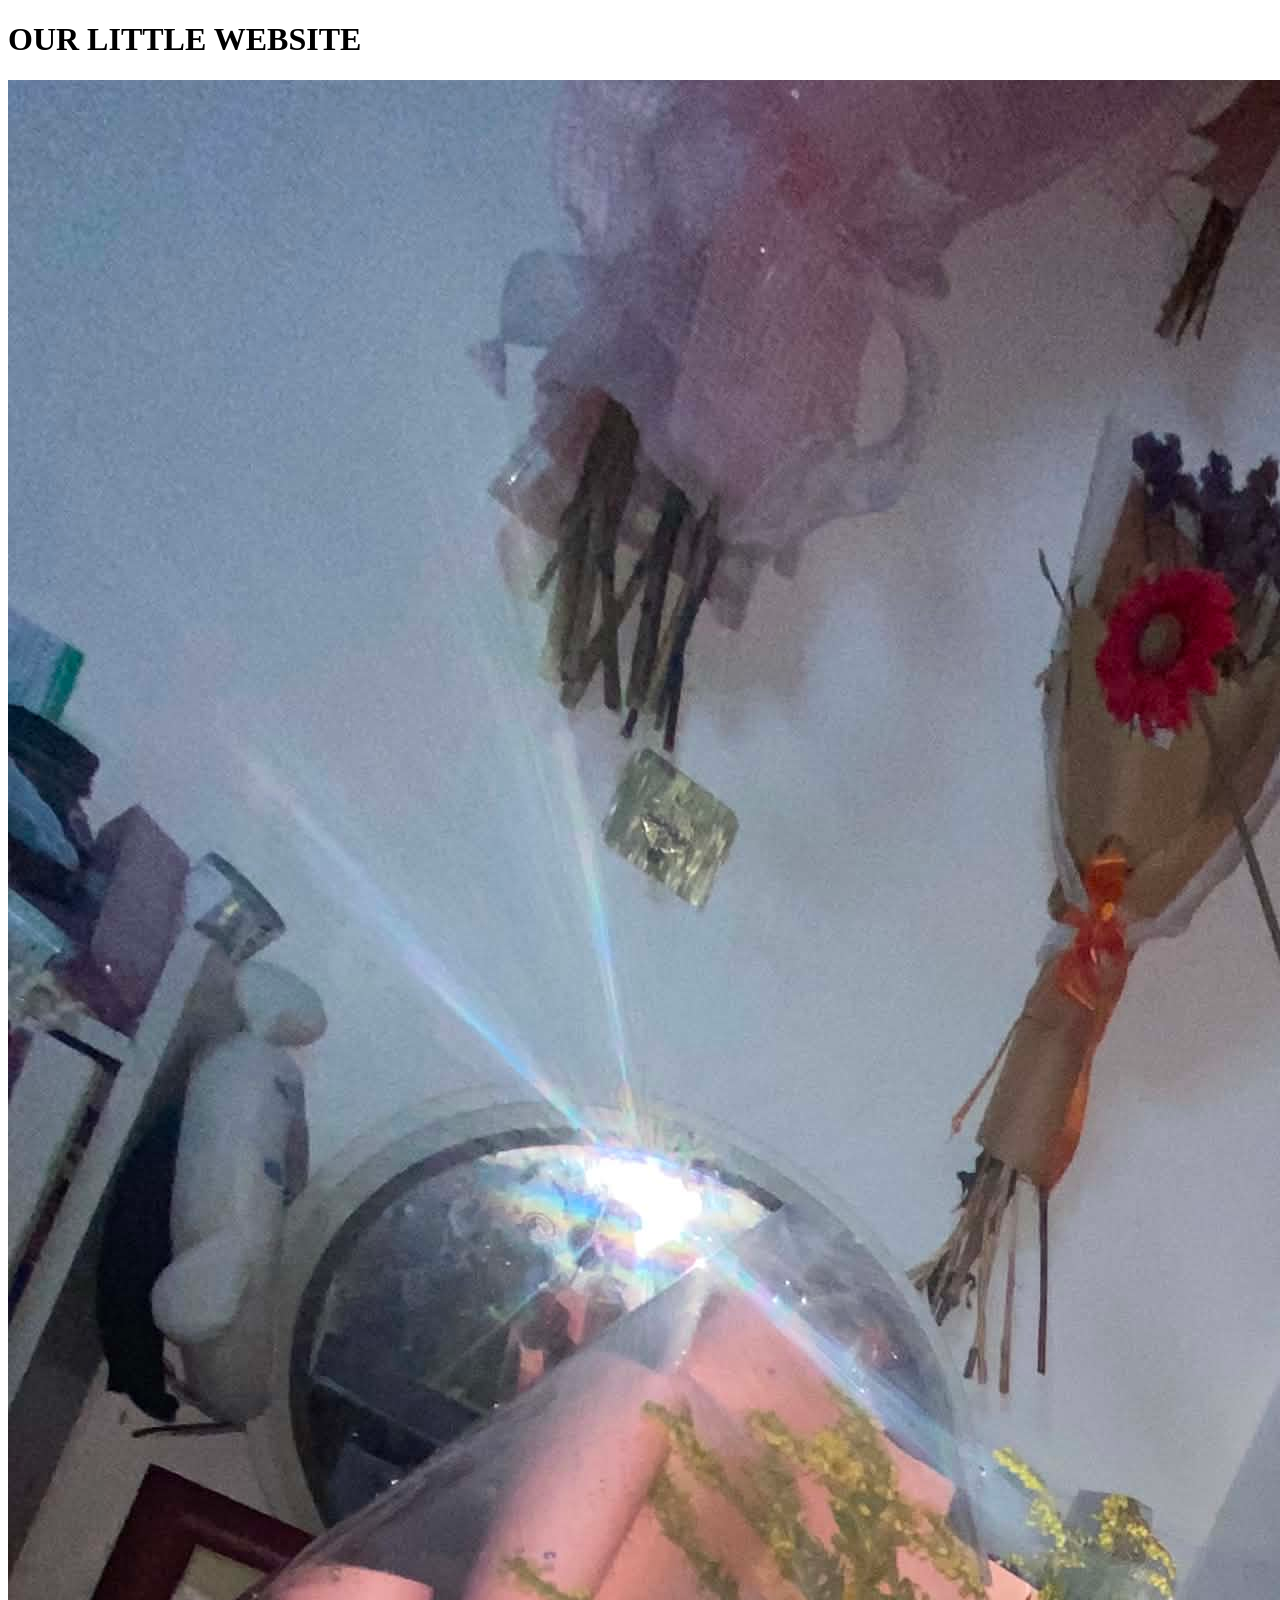
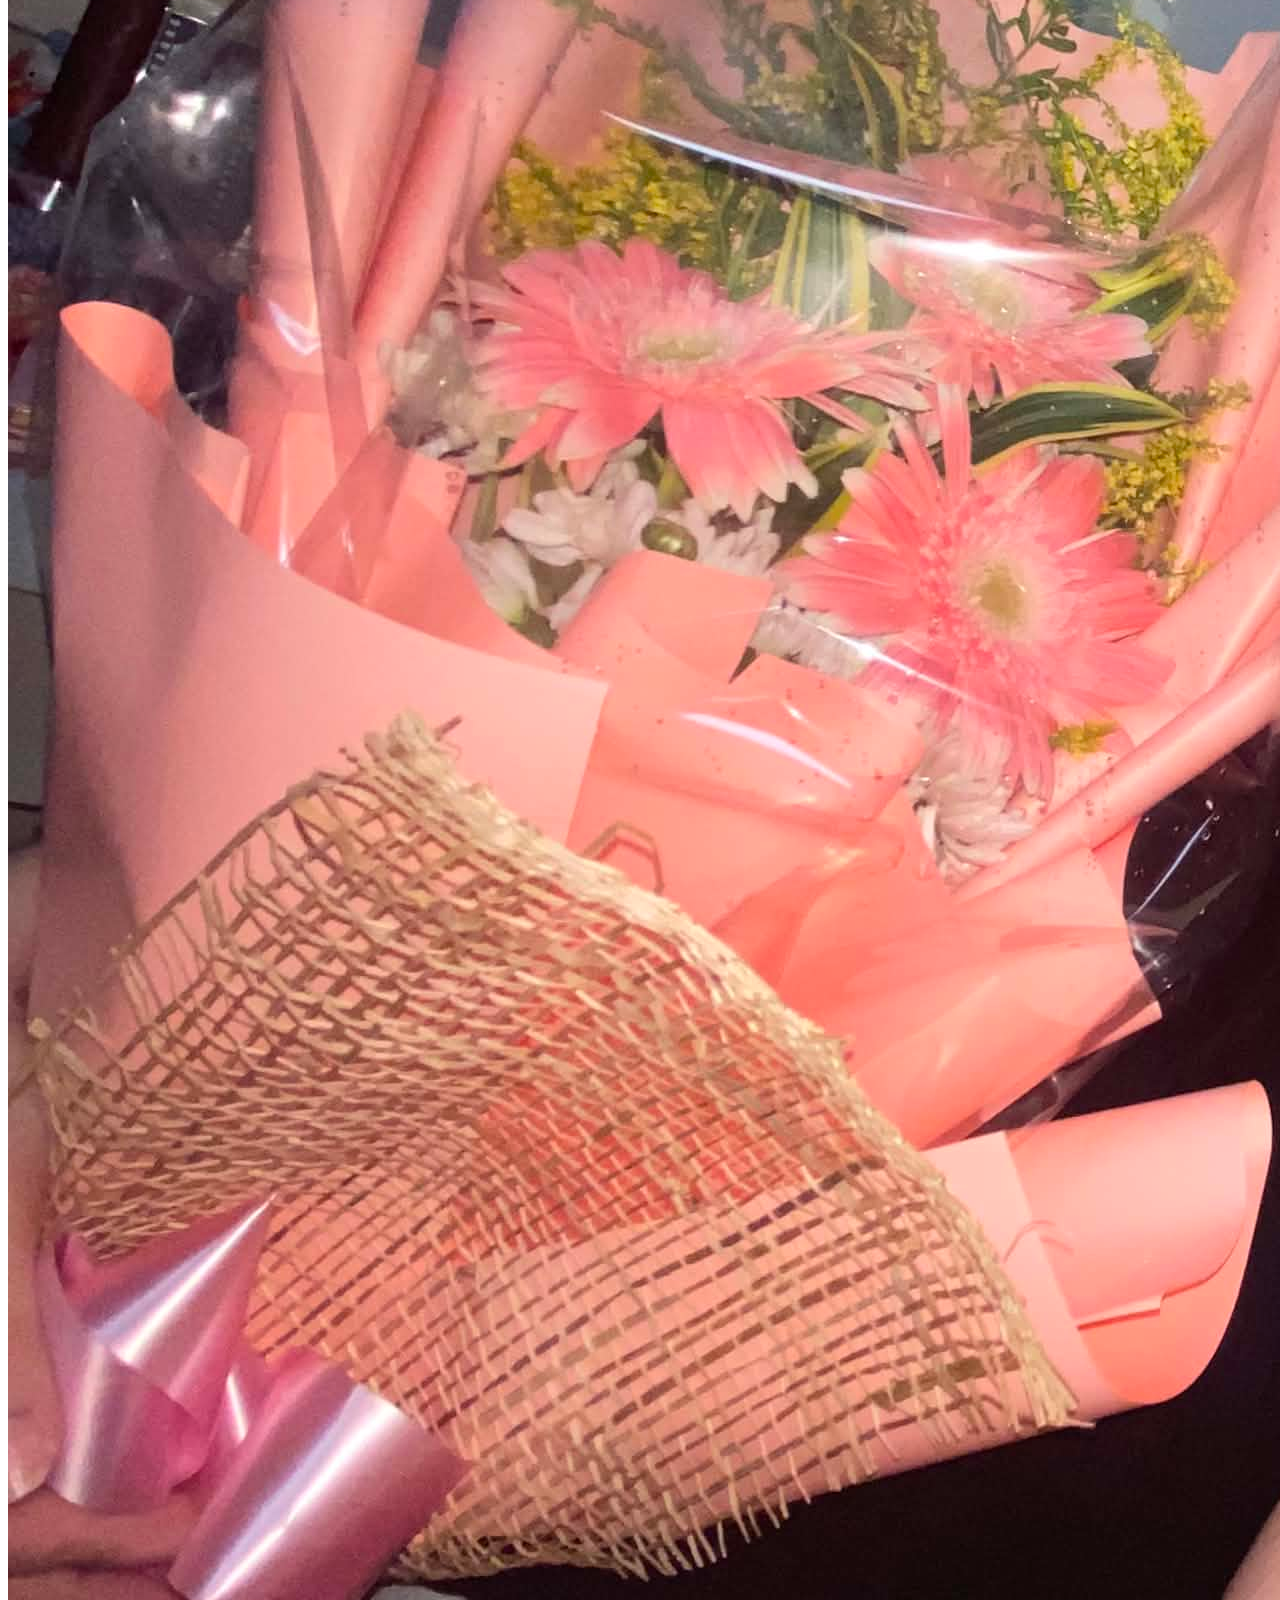
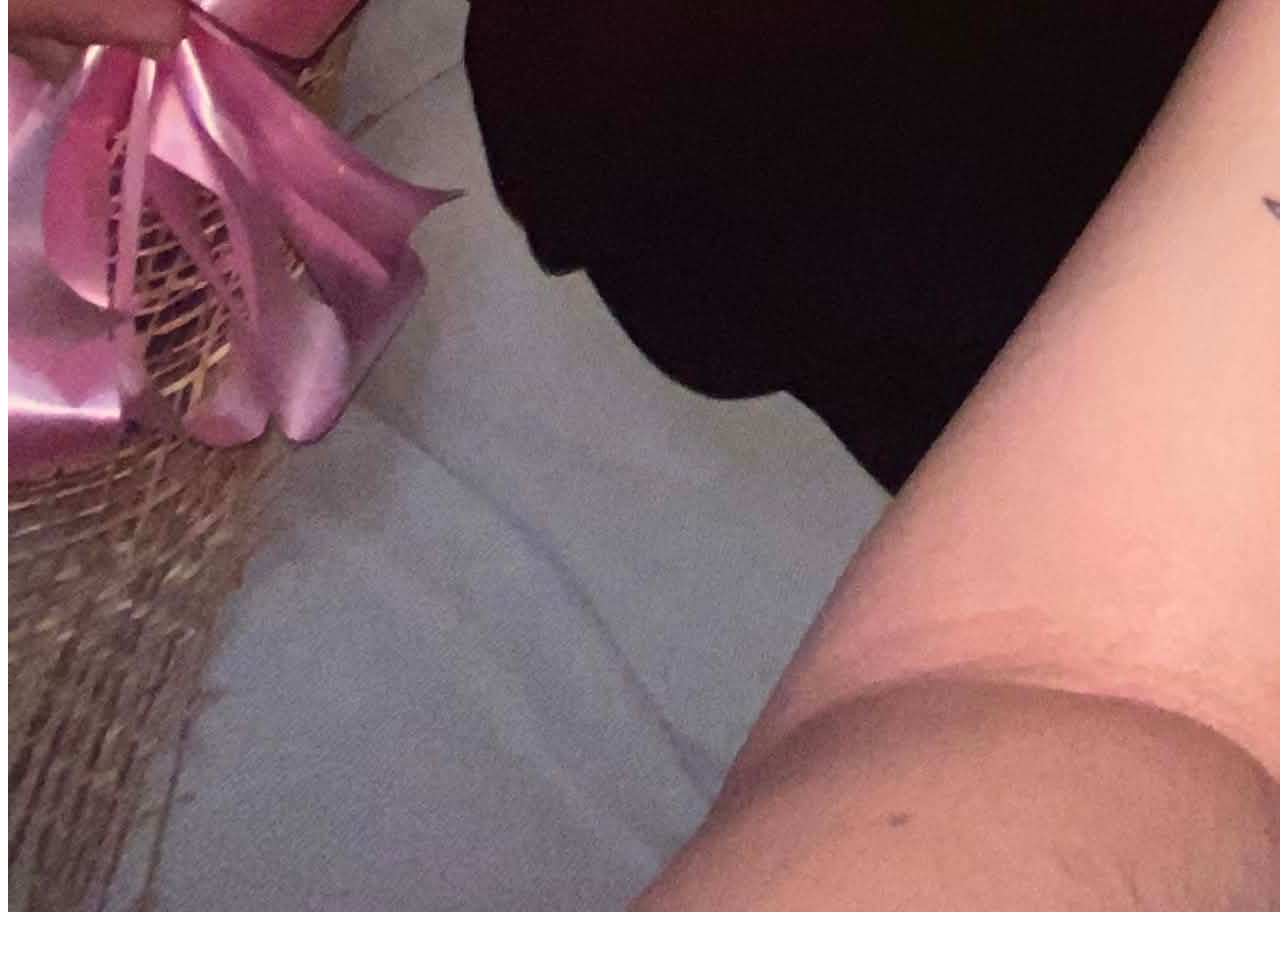
==== home.html @ 46e9550e "first commit" ====
<!DOCTYPE html>
<html lang="en">
<head>
    <meta charset="UTF-8">
    <meta name="viewport" content="width=device-width, initial-scale=1.0">
    <title>Document</title>
    <link rel="stylesheet" href="home.css">
    <link rel="preconnect" href="https://fonts.googleapis.com">
    <link rel="preconnect" href="https://fonts.gstatic.com" crossorigin>
    <link href="https://fonts.googleapis.com/css2?family=Bagel+Fat+One&family=Inter:ital,opsz,wght@0,14..32,100..900;1,14..32,100..900&family=Poppins:ital,wght@0,100;0,200;0,300;0,400;0,500;0,600;0,700;0,800;0,900;1,100;1,200;1,300;1,400;1,500;1,600;1,700;1,800;1,900&family=Roboto:ital,wght@0,100..900;1,100..900&display=swap" rel="stylesheet">
</head>

<body>
    <div>
        <h1>OUR LITTLE WEBSITE</h1>
    </div>

    <div class="photo-container">
        <div class="photo1">
            <div class="inside-photo">
                <img src="images/photo1.jpg" alt="">
            </div>
            <div class="inside-photos">
                <img src="" alt="">
            </div>
        </div>

        <div class="photo2">
            <div class="inside-photo2">
                <img src="" alt="">
            </div>
        </div>
    </div>
</body>
</html>
---- home.css ----
@media (max-width: 449px) {
    * {
        margin: 0;
    }
    
    body {
    background-color: #FF78A7;
    font-family: Bagel Fat One;
    font-size: 10px;
    }

    h1 {
        margin-top: 10px;
        text-align: center;
        color: white;
        letter-spacing: 2px;
    }

    .photo-container {
        height: 350px;
        position: relative;
    }

    .photo1 {
        background-color: black;
        height: 350px;
        width: 150px;
        transform: rotate(20deg);
        position: absolute;
        right: 60px;
        top: 40px;
        z-index: 1;
        display: flex;
        flex-direction: column;
        align-items: center;
        justify-content: center;
        box-shadow: 10px 10px 3px rgba(0, 0, 0, .25);
    }

    .photo2 {
        background-color: black;
        height: 200px;
        width: 150px;
        transform: rotate(-30deg);
        position: absolute;
        left: 50px;
        top: 80px;
        display: flex;
        flex-direction: column;
        align-items: center;
        justify-content: center;
        z-index: 2;
        box-shadow: 10px 10px 3px rgba(0, 0, 0, .25);
    }

    .inside-photo img {
        width: 100%;
        height: 100%;
    }

    .inside-photo {
        background-color: white;
        height: 120px;
        width: 80%;
        margin-top: -60px;
    }

    .inside-photos {
        background-color: white;
        height: 120px;
        width: 80%;
        margin-top: 10px;
    }

    .inside-photo2 {
        background-color: white;
        height: 120px;
        width: 80%;
        margin-top: -50px;
    }
}
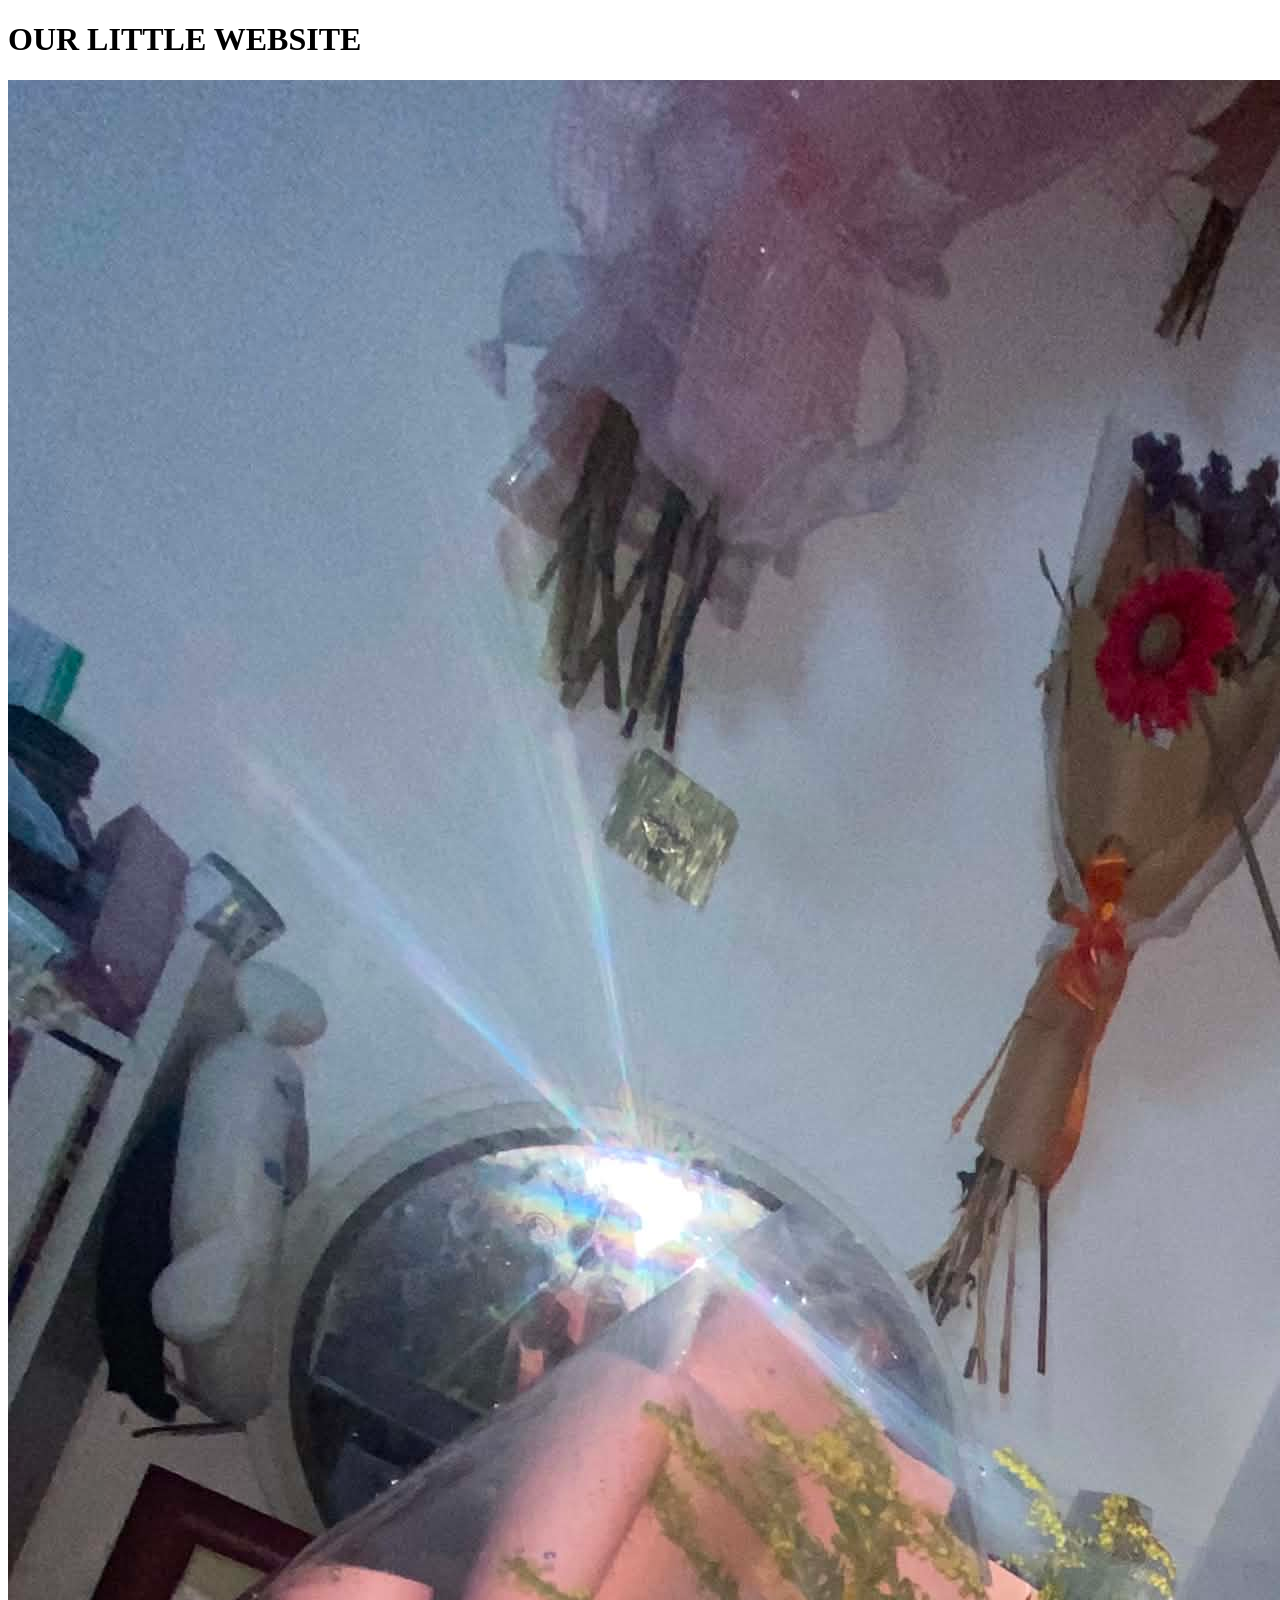
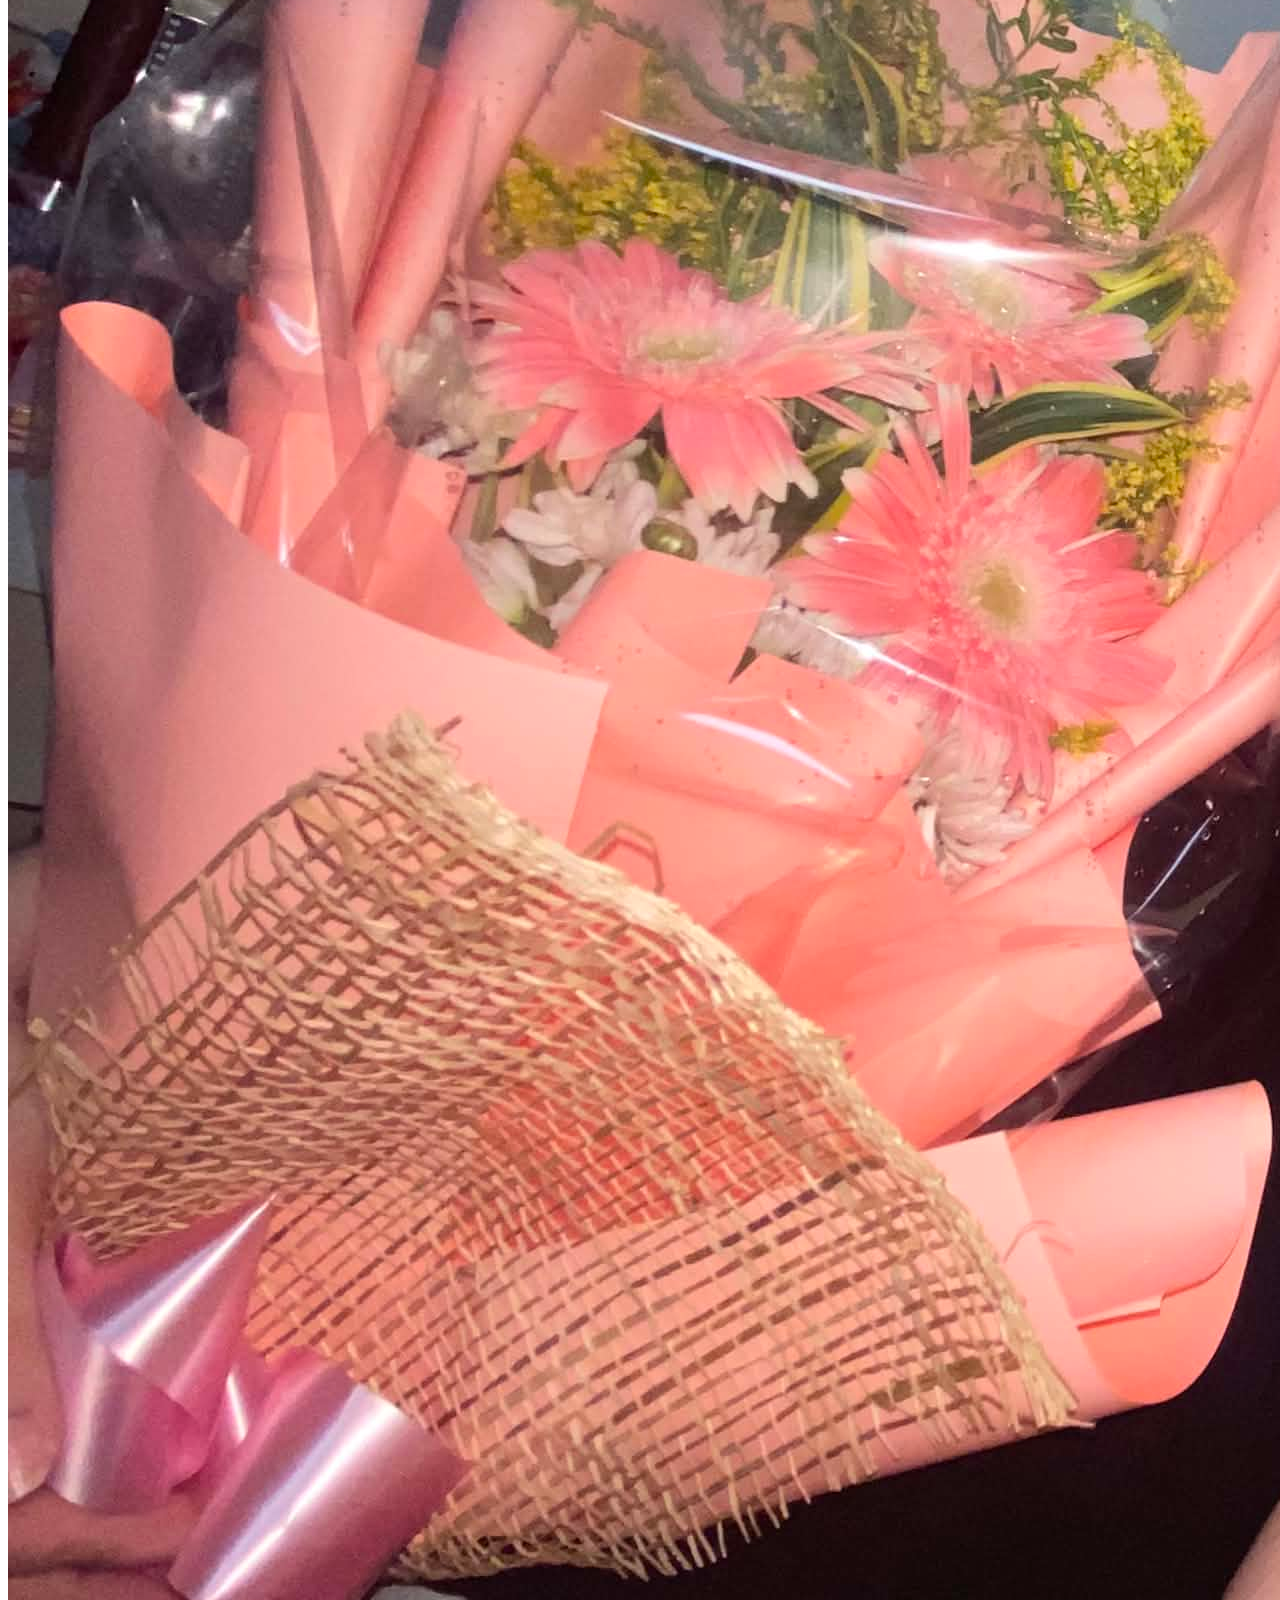
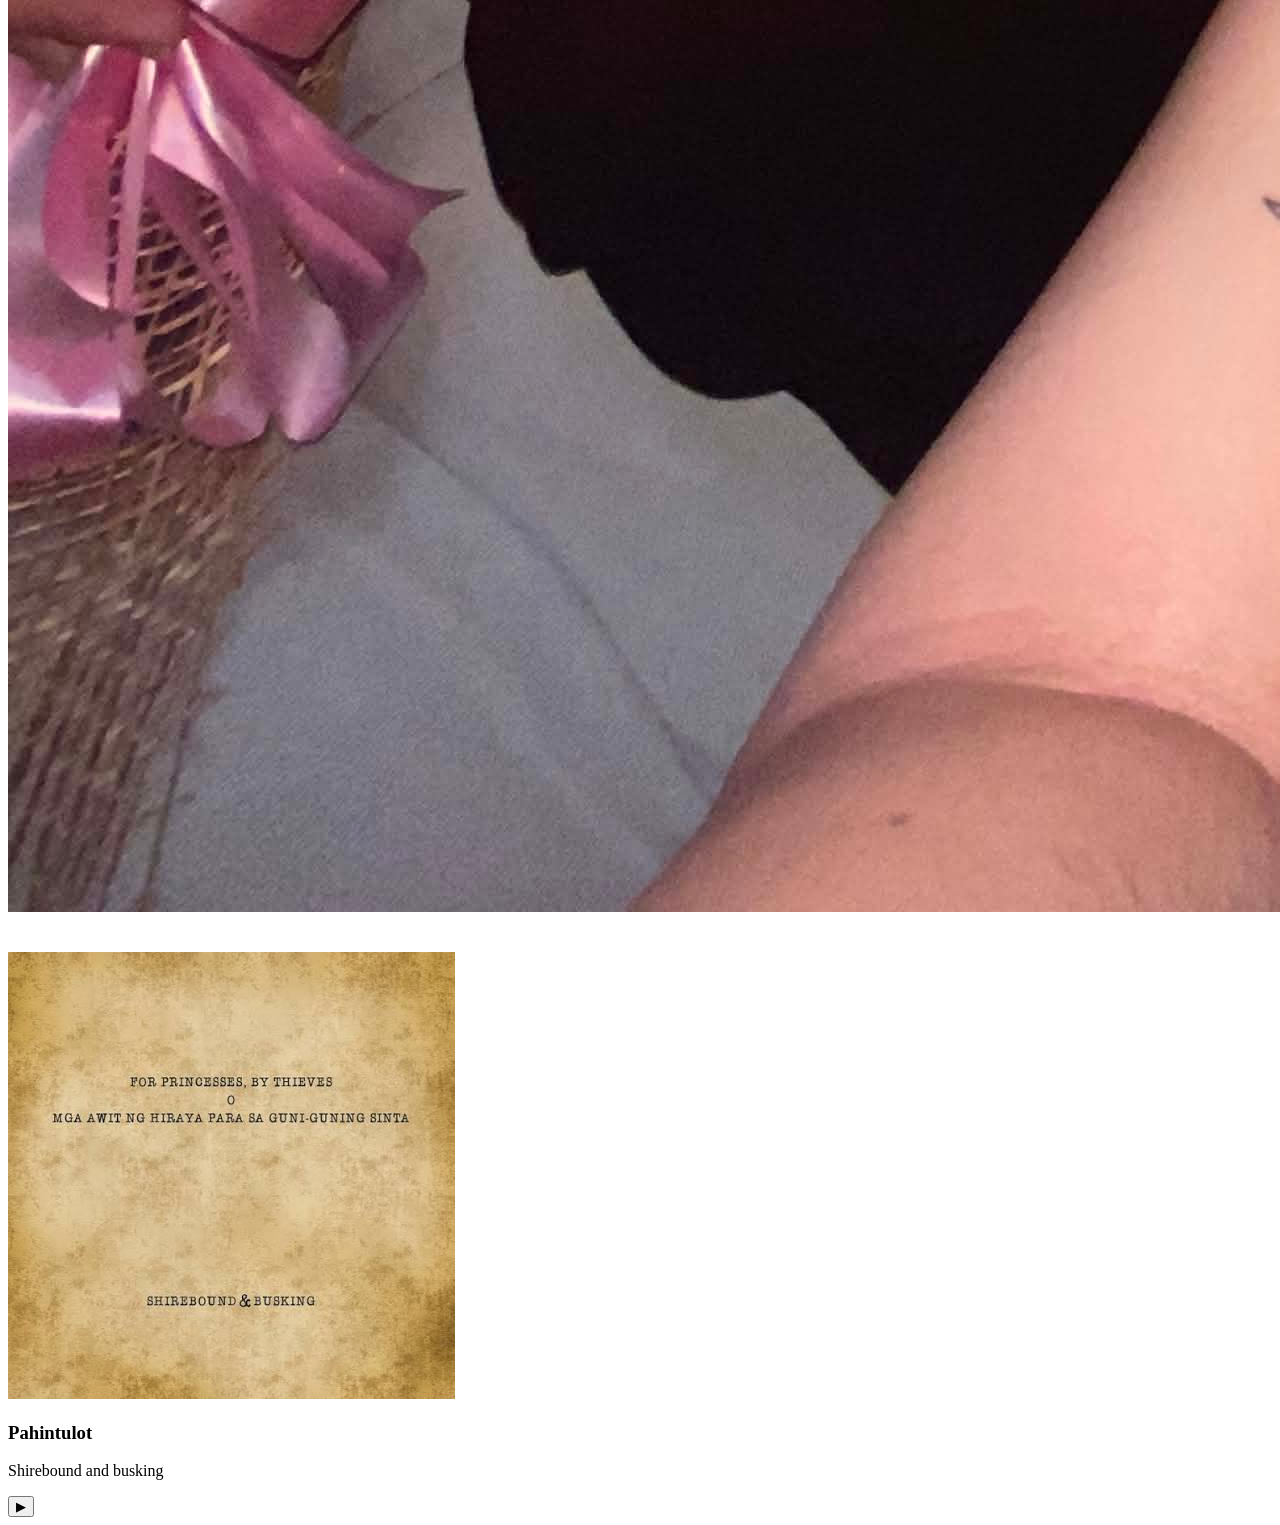
==== commit 1668bafb: "added audio" ====
--- a/home.html
+++ b/home.html
@@ -8,6 +8,10 @@
     <link rel="preconnect" href="https://fonts.googleapis.com">
     <link rel="preconnect" href="https://fonts.gstatic.com" crossorigin>
     <link href="https://fonts.googleapis.com/css2?family=Bagel+Fat+One&family=Inter:ital,opsz,wght@0,14..32,100..900;1,14..32,100..900&family=Poppins:ital,wght@0,100;0,200;0,300;0,400;0,500;0,600;0,700;0,800;0,900;1,100;1,200;1,300;1,400;1,500;1,600;1,700;1,800;1,900&family=Roboto:ital,wght@0,100..900;1,100..900&display=swap" rel="stylesheet">
+    <link rel="preconnect" href="https://fonts.googleapis.com">
+    <link rel="preconnect" href="https://fonts.gstatic.com" crossorigin>
+    <link href="https://fonts.googleapis.com/css2?family=Bagel+Fat+One&family=Inter:ital,opsz,wght@0,14..32,100..900;1,14..32,100..900&family=Poppins:ital,wght@0,100;0,200;0,300;0,400;0,500;0,600;0,700;0,800;0,900;1,100;1,200;1,300;1,400;1,500;1,600;1,700;1,800;1,900&family=Roboto:ital,wght@0,100..900;1,100..900&display=swap" rel="stylesheet">
+
 </head>
 
 <body>
@@ -31,5 +35,23 @@
             </div>
         </div>
     </div>
+
+    <div class="music-container">
+        <div class="music-img">
+            <img src="images/pahintulot.jpg" alt="">
+        </div>
+        <div class="music-info">
+            <h3>Pahintulot</h3>
+            <p>Shirebound and busking</p>
+
+            <div class="play-btn">
+                <button id="playBtn">▶</button>
+            </div>
+        </div>
+    </div>
+
+    <audio id="backgroundMusic" autoplay loop>
+        <source src="audio/pahintulot.mp3" type="audio/mpeg">
+    </audio>
 </body>
 </html>
--- a/home.css
+++ b/home.css
@@ -78,4 +78,61 @@
         width: 80%;
         margin-top: -50px;
     }
+
+    .music-container {
+        margin: 10px;
+        margin-top: 80px;
+        height: 170px;
+        display: flex;
+        flex-direction: row;
+        justify-content: center;
+        align-items: center;
+        background-color: rgb(55, 56, 56);
+        border-radius: 10px;
+        gap: 10px;
+    }
+
+    .music-img {
+        background-color: aqua;
+        width: 150px;
+        height: 150px;
+        border-radius: 10px;
+    }
+
+    .music-img img {
+        width: 100%;
+        border-radius: 10px;
+    }
+
+    .music-info {
+        width: 220px;
+        height: 150px;
+        font-family: Poppins;
+    }
+
+    .music-info h3 {
+        margin-top: 20px;
+        margin-left: 10px;
+        font-size: 20px;
+        font-weight: bold;
+        color: white;
+    }
+
+    .music-info p {
+        margin-left: 10px;
+        font-size: 13px;
+        color: white;
+    }
+
+    .play-btn {
+        margin-top: 30px;
+        display: flex;
+        justify-content: center;
+        align-items: center;
+        width: 95%;
+    }
+
+
+
+
 }
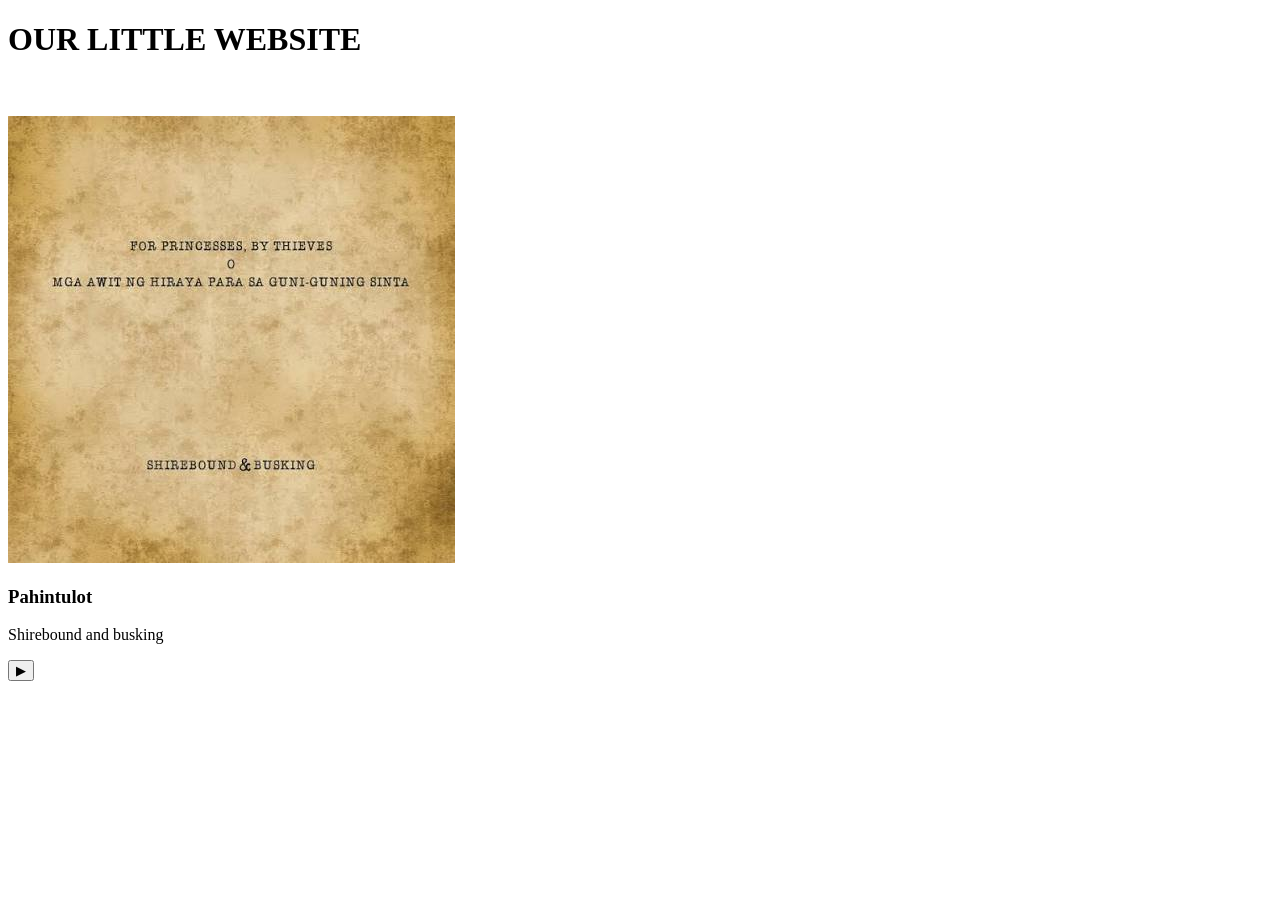
==== commit 7d742e7d: "fixed the music" ====
--- a/home.html
+++ b/home.html
@@ -22,7 +22,7 @@
     <div class="photo-container">
         <div class="photo1">
             <div class="inside-photo">
-                <img src="images/photo1.jpg" alt="">
+                <!-- <img src="images/photo1.jpg" alt=""> -->
             </div>
             <div class="inside-photos">
                 <img src="" alt="">
@@ -45,7 +45,7 @@
             <p>Shirebound and busking</p>
 
             <div class="play-btn">
-                <button id="playBtn">▶</button>
+                <button id="playBtn" type="button">▶</button>
             </div>
         </div>
     </div>
@@ -53,5 +53,28 @@
     <audio id="backgroundMusic" autoplay loop>
         <source src="audio/pahintulot.mp3" type="audio/mpeg">
     </audio>
+
+    <script>
+        const music = document.getElementById("backgroundMusic");
+        const playBtn = document.getElementById("playBtn");
+
+        playBtn.addEventListener("click", () => {
+
+            if (music.paused) {
+                music.play();
+            } 
+            else {
+                music.pause();
+            }
+        });
+
+        music.addEventListener("play", () => {
+            playBtn.textContent = "||";
+        });
+
+        music.addEventListener("pause", () => {
+            playBtn.textContent = "▶";
+        });
+    </script>
 </body>
 </html>
--- a/home.css
+++ b/home.css
@@ -1,4 +1,4 @@
-@media (max-width: 449px) {
+@media (max-width: 424px) {
     * {
         margin: 0;
     }
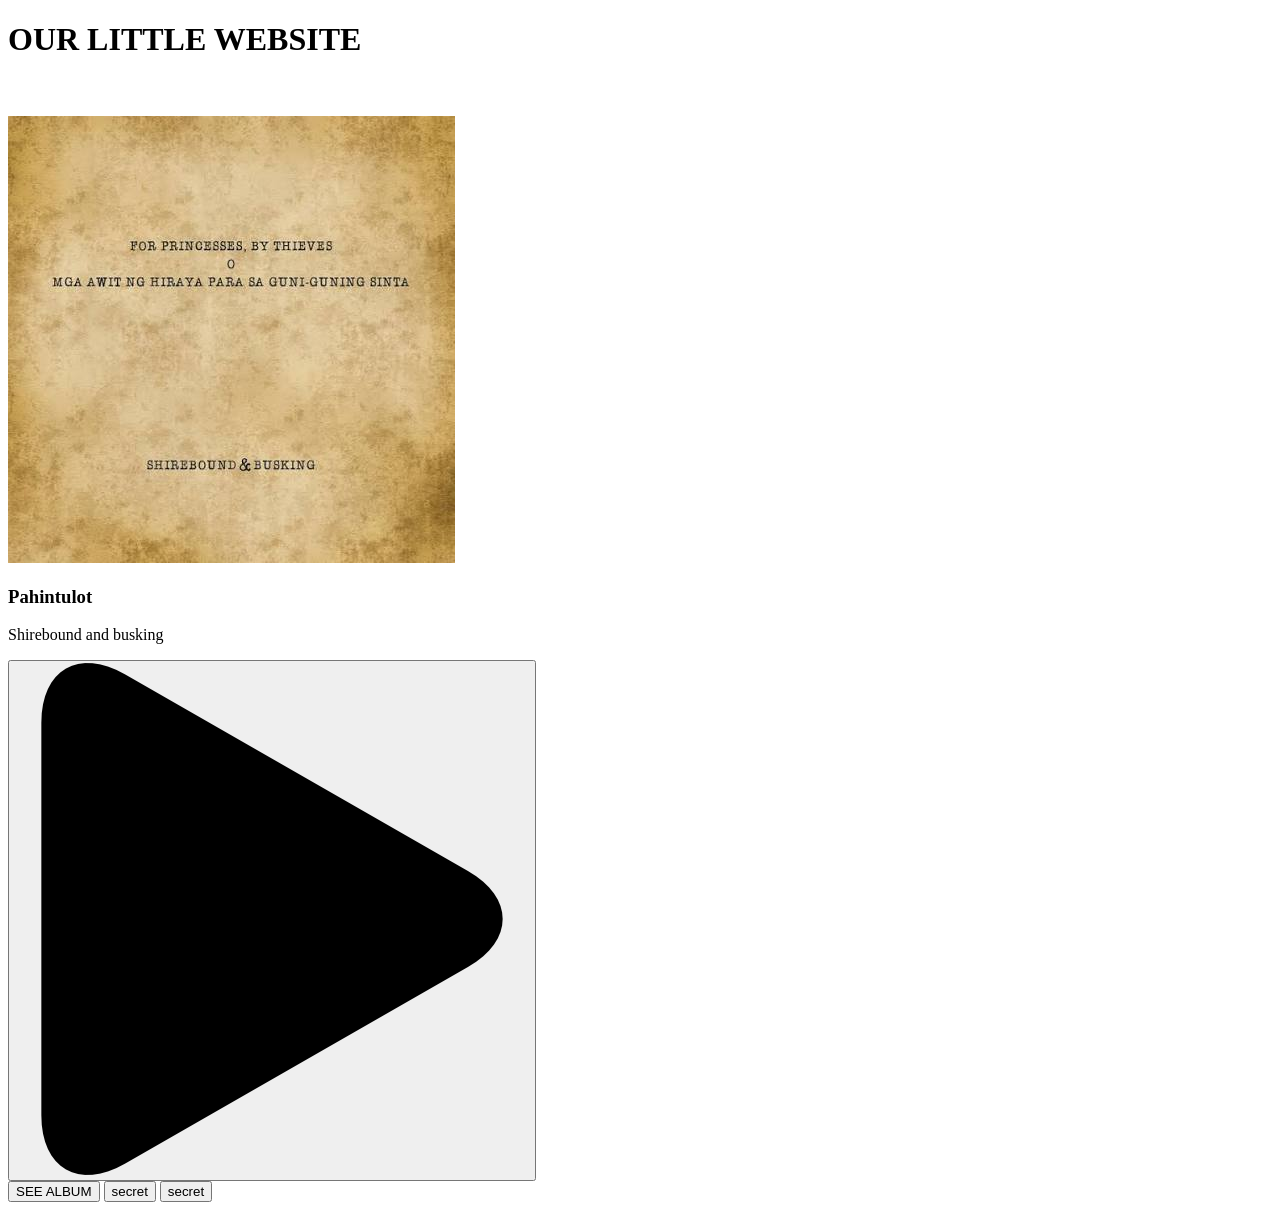
==== commit 1f3a1ea2: "adjusted the responsiveness" ====
--- a/home.html
+++ b/home.html
@@ -45,9 +45,17 @@
             <p>Shirebound and busking</p>
 
             <div class="play-btn">
-                <button id="playBtn" type="button">▶</button>
+                <button id="playBtn" type="button">
+                    <img id="playIcon" src="images/play-button.png" alt="">
+                </button>
             </div>
         </div>
+    </div>
+
+    <div class="button-container">
+        <button id="album" class="btn">SEE ALBUM</button>
+        <button id="reason" class="btn">secret</button>
+        <button id="candid" class="btn">secret</button>
     </div>
 
     <audio id="backgroundMusic" autoplay loop>
@@ -57,6 +65,7 @@
     <script>
         const music = document.getElementById("backgroundMusic");
         const playBtn = document.getElementById("playBtn");
+        const playIcon = document.getElementById("playIcon");
 
         playBtn.addEventListener("click", () => {
 
@@ -69,11 +78,11 @@
         });
 
         music.addEventListener("play", () => {
-            playBtn.textContent = "||";
+            playIcon.src = "images/pause.png";
         });
 
         music.addEventListener("pause", () => {
-            playBtn.textContent = "▶";
+            playIcon.src = "images/play-button.png";;
         });
     </script>
 </body>
--- a/home.css
+++ b/home.css
@@ -1,10 +1,15 @@
-@media (max-width: 424px) {
+@media (min-width:425px) and (max-width: 500px) {
     * {
         margin: 0;
     }
     
     body {
-    background-color: #FF78A7;
+        min-height: 100vh;
+    background: linear-gradient(
+        135deg,
+        #ffb6d5,
+        #ff6fa8
+    );
     font-family: Bagel Fat One;
     font-size: 10px;
     }
@@ -27,7 +32,7 @@
         width: 150px;
         transform: rotate(20deg);
         position: absolute;
-        right: 60px;
+        right: 70px;
         top: 40px;
         z-index: 1;
         display: flex;
@@ -93,14 +98,16 @@
     }
 
     .music-img {
+        margin-left: 20px;
         background-color: aqua;
-        width: 150px;
-        height: 150px;
+        width: 45%;
+        height: 80%;
         border-radius: 10px;
     }
 
     .music-img img {
         width: 100%;
+        height: 100%;
         border-radius: 10px;
     }
 
@@ -132,7 +139,43 @@
         width: 95%;
     }
 
+    .play-btn img {
+        width: 25px;
+    }
 
+    .play-btn button {
+        border: none;
+        background-color: rgb(55, 56, 56);
+    }
+    
 
+    .button-container {
+        margin-top: 20px;
+        width: 100%;
+        height: 200px;
+        display: flex;
+        flex-direction: column;
+        justify-content: center;
+        align-items: center;
+        gap: 20px;
+    }
+
+    .btn {
+        border: none;
+        height: 40px;
+        width: 95%;
+        border-radius: 20px;
+        font-family: Bagel Fat One;
+        background-color: #ffcde1;
+        color: #b9094f;
+        font-size: 15px;
+        letter-spacing: 2px;
+        box-shadow: 0px 5px 1px rgba(0, 0, 0, .15);
+    }
+
+    .btn:hover {
+        background-color: #ce638e;
+        color: #ffe8f1;
+    }
 
 }
